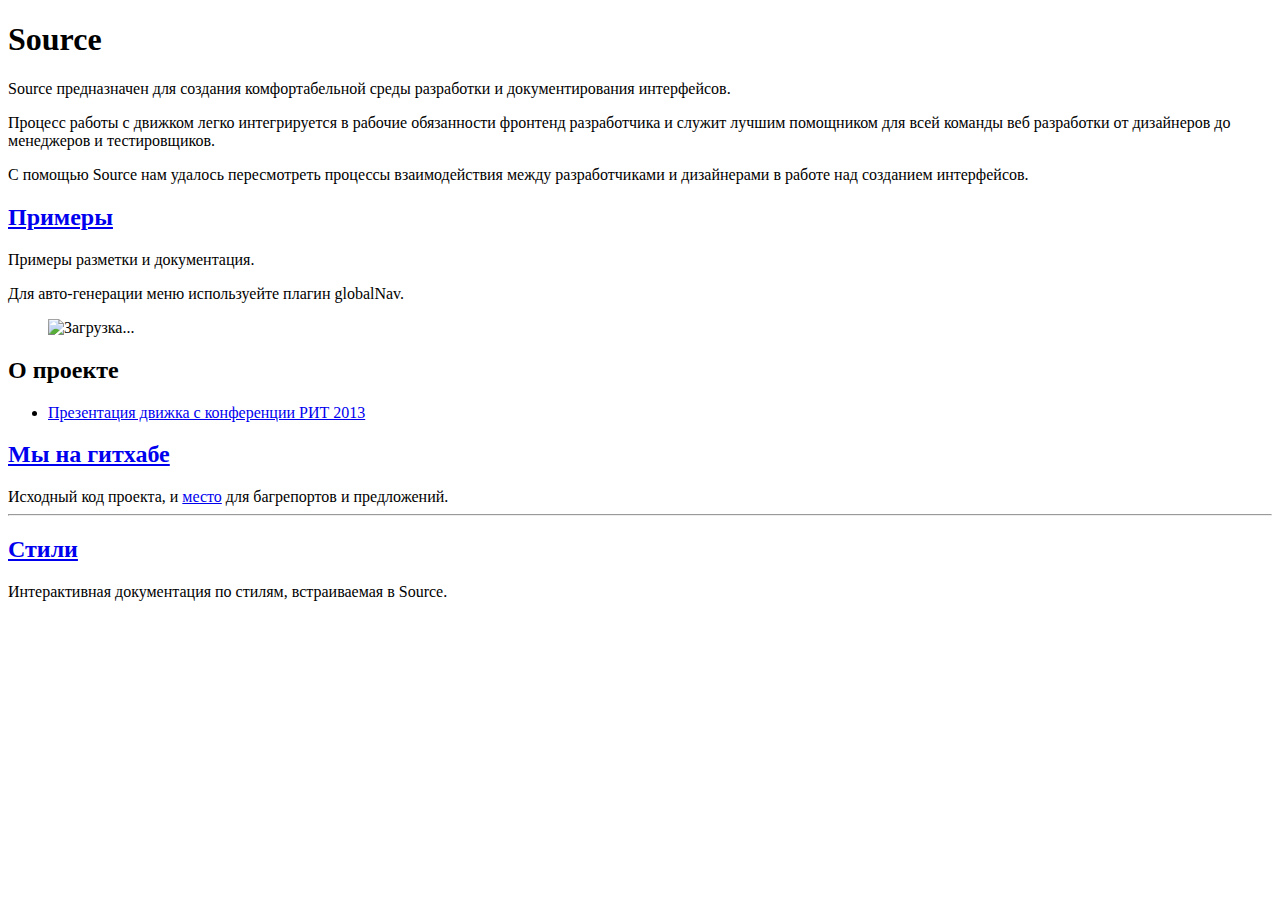
==== index.html @ d9c3a9f8 "Init" ====
<!DOCTYPE html>
<!--[if IE 7]>         <html class="ie7"> <![endif]-->
<!--[if IE 8]>         <html class="ie8"> <![endif]-->
<!--[if IE 9]>         <html class="ie9"> <![endif]-->
<!--[if gt IE 9]><!--> <html> <!--<![endif]-->
<head>
    <meta charset="UTF-8">
    <meta http-equiv="X-UA-Compatible" content="IE=10">
    <meta name="source-page-role" content="navigation">

    <title>Source!</title>

    <!-- Source default resources -->
        <link href="/core/css/core.css" rel="stylesheet">

        <!--[if lt IE 9]><script src="/core/js/lib/html5shiv.js"></script><![endif]-->
        <script data-main="/core/js/source" src="/core/js/lib/require-jquery.js"></script>
    <!-- /Source default resources -->
</head>
<body>

<div class="source_container"><div class="source_main source_col-main" role="main">

    <h1>Source</h1>

	<p>Source предназначен для создания комфортабельной среды разработки и документирования интерфейсов.</p>

	<p>Процесс работы с движком легко интегрируется в рабочие обязанности фронтенд разработчика и служит лучшим помощником для всей команды веб разработки от дизайнеров до менеджеров и тестировщиков.</p>

	<p>С помощью Source нам удалось пересмотреть процессы взаимодействия между разработчиками и дизайнерами в работе над созданием интерфейсов.</p>

    <div class="source_col">
        <div class="source_catalog" data-nav="examples">
            <h2 class="source_catalog_title"><a class="source_a_bl" href="/examples">Примеры</a></h2>

            <div class="source_catalog_tx">
                <p>Примеры разметки и документация.</p>
                <p>Для авто-генерации меню используейте плагин globalNav.</p>
            </div>

            <ul class="source_catalog_list">
	            <img src="/core/i/process.gif" alt="Загрузка..."/>
            </ul>
        </div>
    </div
    ><div class="source_col">
        <div class="source_catalog">
            <h2 class="source_catalog_title">О проекте</h2>

            <ul class="source_catalog_list">
	            <li><a class="source_catalog_a source_a_g"  href="http://rhr.me/pres/source/">Презентация движка с конференции РИТ 2013</a></li>
            </ul>
        </div>
    </div
    ><div class="source_col">

        <div class="source_catalog">
            <h2 class="source_catalog_title"><a class="source_a_bl" href="https://github.com/sourcejs/source">Мы на гитхабе</a></h2>
            <div class="source_catalog_tx">Исходный код проекта, и <a href="https://github.com/sourcejs/source/issues">место</a> для багрепортов и предложений.</div>
        </div>

        <hr class="source_delim">

        <div class="source_catalog">
            <h2 class="source_catalog_title"><a class="source_a_bl" href="https://github.com/sourcejs/Styles">Стили</a></h2>
            <div class="source_catalog_tx">Интерактивная документация по стилям, встраиваемая в Source.</div>
        </div>

    </div>

</div></div>

</body>
</html>
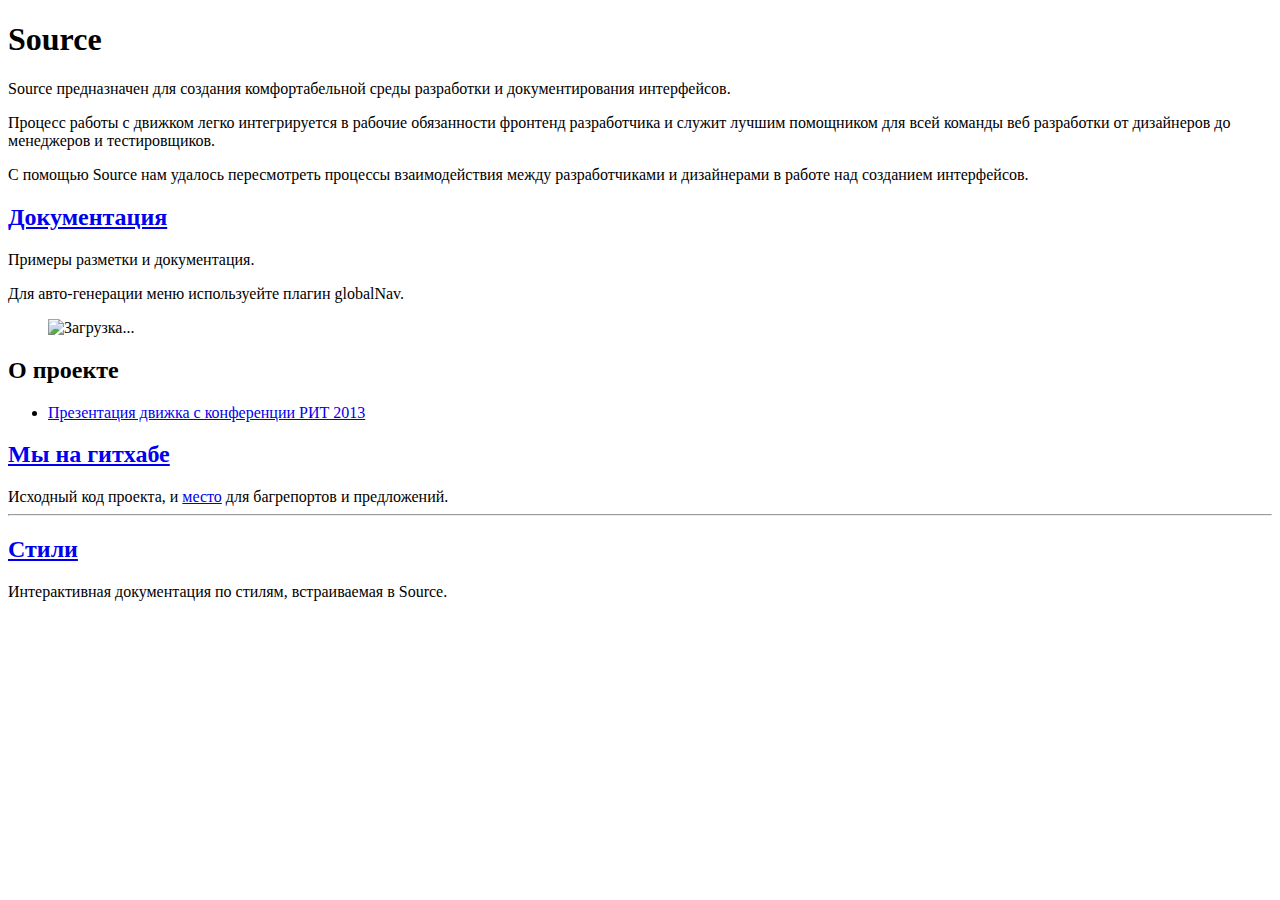
==== commit 7a34a312: "Merge with master" ====
--- a/index.html
+++ b/index.html
@@ -31,7 +31,7 @@
 
     <div class="source_col">
         <div class="source_catalog" data-nav="examples">
-            <h2 class="source_catalog_title"><a class="source_a_bl" href="/examples">Примеры</a></h2>
+            <h2 class="source_catalog_title"><a class="source_a_bl" href="/examples">Документация</a></h2>
 
             <div class="source_catalog_tx">
                 <p>Примеры разметки и документация.</p>
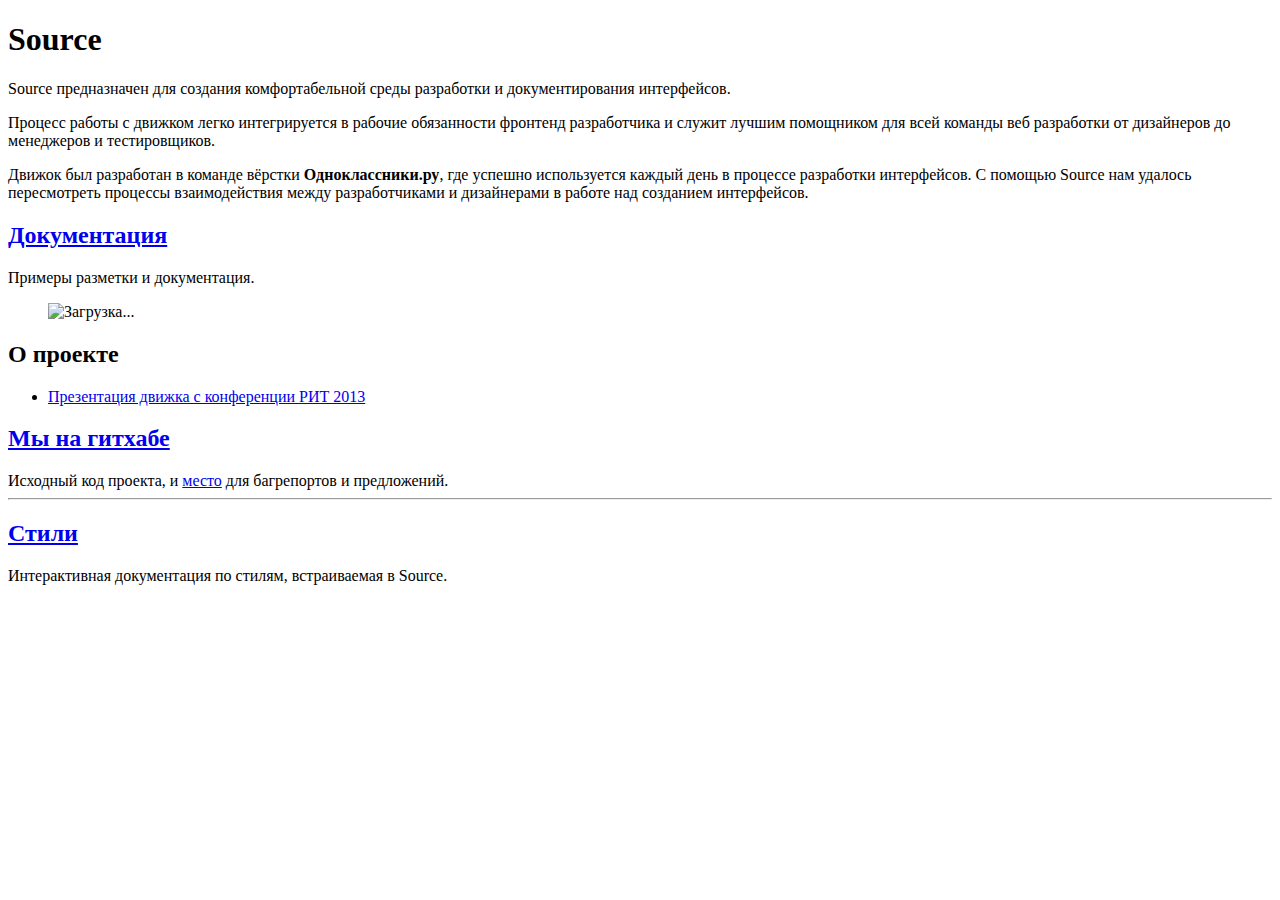
==== commit c3e0aa90: "Обновление описания на главной" ====
--- a/index.html
+++ b/index.html
@@ -23,11 +23,13 @@
 
     <h1>Source</h1>
 
-	<p>Source предназначен для создания комфортабельной среды разработки и документирования интерфейсов.</p>
+	<div class="source_main_descr">
+		<p>Source предназначен для создания комфортабельной среды разработки и документирования интерфейсов.</p>
 
-	<p>Процесс работы с движком легко интегрируется в рабочие обязанности фронтенд разработчика и служит лучшим помощником для всей команды веб разработки от дизайнеров до менеджеров и тестировщиков.</p>
+		<p>Процесс работы с движком легко интегрируется в рабочие обязанности фронтенд разработчика и служит лучшим помощником для всей команды веб разработки от дизайнеров до менеджеров и тестировщиков.</p>
 
-	<p>С помощью Source нам удалось пересмотреть процессы взаимодействия между разработчиками и дизайнерами в работе над созданием интерфейсов.</p>
+		<p>Движок был разработан в команде вёрстки <b>Одноклассники.ру</b>, где успешно используется каждый день в процессе разработки интерфейсов. С помощью Source нам удалось пересмотреть процессы взаимодействия между разработчиками и дизайнерами в работе над созданием интерфейсов.</p>
+	</div>
 
     <div class="source_col">
         <div class="source_catalog" data-nav="examples">
@@ -35,7 +37,6 @@
 
             <div class="source_catalog_tx">
                 <p>Примеры разметки и документация.</p>
-                <p>Для авто-генерации меню используейте плагин globalNav.</p>
             </div>
 
             <ul class="source_catalog_list">
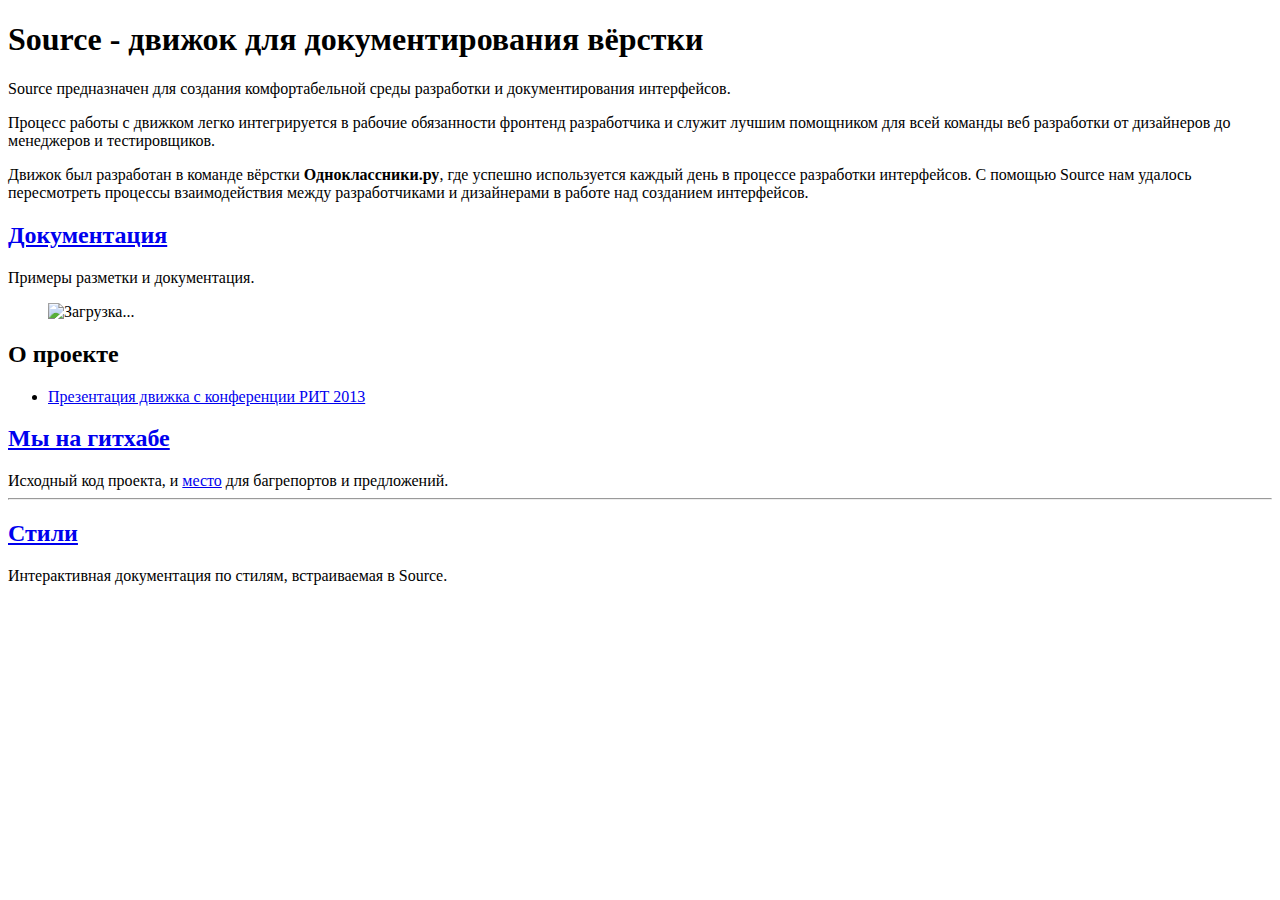
==== commit e2ed3826: "Merge with master" ====
--- a/index.html
+++ b/index.html
@@ -21,7 +21,7 @@
 
 <div class="source_container"><div class="source_main source_col-main" role="main">
 
-    <h1>Source</h1>
+    <h1>Source - движок для документирования вёрстки</h1>
 
 	<div class="source_main_descr">
 		<p>Source предназначен для создания комфортабельной среды разработки и документирования интерфейсов.</p>
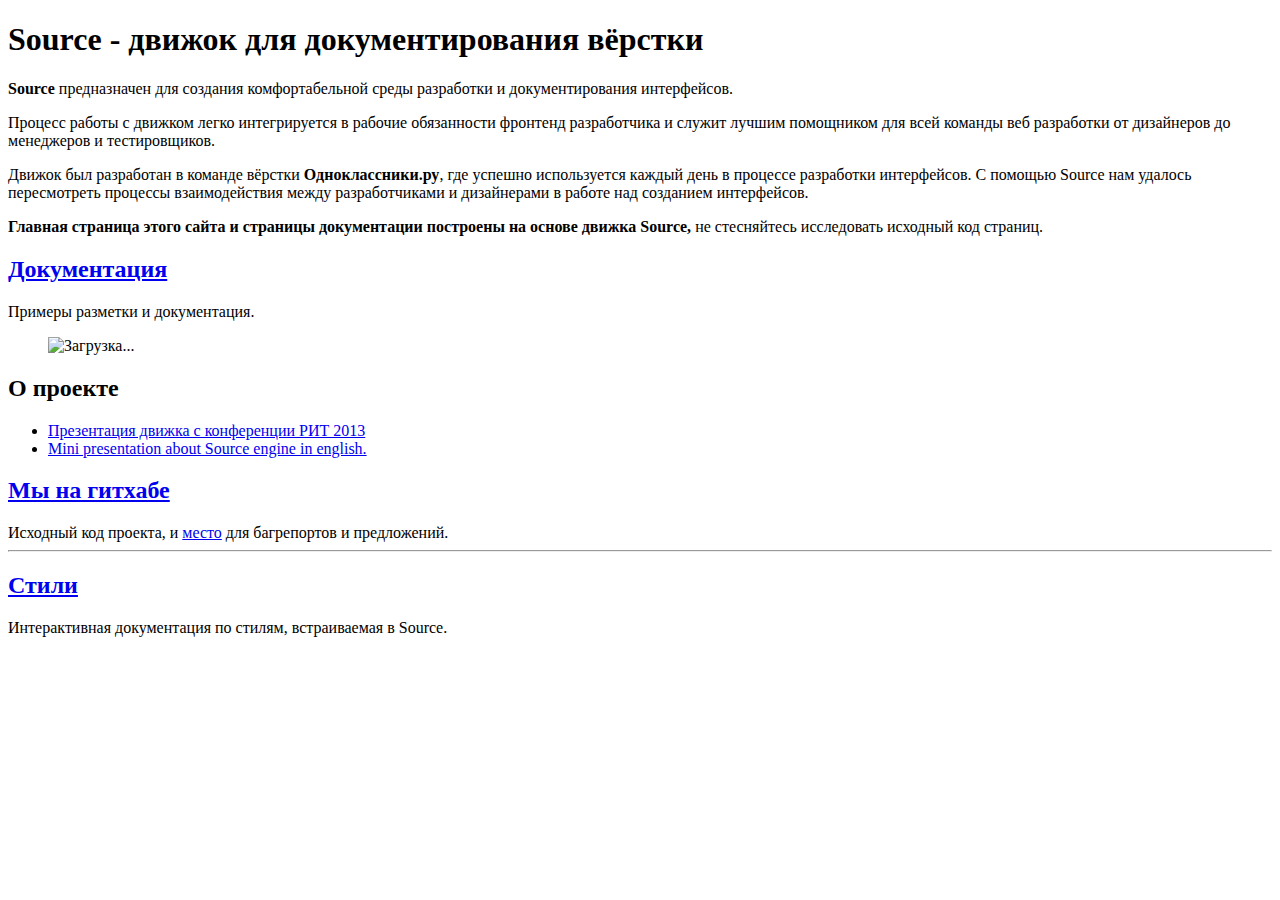
==== commit ab07b4d3: "Few main page improvements" ====
--- a/index.html
+++ b/index.html
@@ -24,11 +24,13 @@
     <h1>Source - движок для документирования вёрстки</h1>
 
 	<div class="source_main_descr">
-		<p>Source предназначен для создания комфортабельной среды разработки и документирования интерфейсов.</p>
+		<p><b>Source</b> предназначен для создания комфортабельной среды разработки и документирования интерфейсов.</p>
 
 		<p>Процесс работы с движком легко интегрируется в рабочие обязанности фронтенд разработчика и служит лучшим помощником для всей команды веб разработки от дизайнеров до менеджеров и тестировщиков.</p>
 
 		<p>Движок был разработан в команде вёрстки <b>Одноклассники.ру</b>, где успешно используется каждый день в процессе разработки интерфейсов. С помощью Source нам удалось пересмотреть процессы взаимодействия между разработчиками и дизайнерами в работе над созданием интерфейсов.</p>
+
+		<p><b>Главная страница этого сайта и страницы документации построены на основе движка Source,</b> не стесняйтесь исследовать исходный код страниц.</p>
 	</div>
 
     <div class="source_col">
@@ -50,6 +52,7 @@
 
             <ul class="source_catalog_list">
 	            <li><a class="source_catalog_a source_a_g"  href="http://rhr.me/pres/source/">Презентация движка с конференции РИТ 2013</a></li>
+	            <li><a class="source_catalog_a source_a_g"  href="http://rhr.me/pres/source-min">Mini presentation about Source engine in english.</a></li>
             </ul>
         </div>
     </div
@@ -71,5 +74,32 @@
 
 </div></div>
 
+<!-- Yandex.Metrika counter -->
+<script type="text/javascript">
+	(function (d, w, c) {
+		(w[c] = w[c] || []).push(function() {
+			try {
+				w.yaCounter21071395 = new Ya.Metrika({id:21071395,
+					webvisor:true,
+					clickmap:true,
+					trackLinks:true,
+					accurateTrackBounce:true});
+			} catch(e) { }
+		});
+
+		var n = d.getElementsByTagName("script")[0],
+				s = d.createElement("script"),
+				f = function () { n.parentNode.insertBefore(s, n); };
+		s.type = "text/javascript";
+		s.async = true;
+		s.src = (d.location.protocol == "https:" ? "https:" : "http:") + "//mc.yandex.ru/metrika/watch.js";
+
+		if (w.opera == "[object Opera]") {
+			d.addEventListener("DOMContentLoaded", f, false);
+		} else { f(); }
+	})(document, window, "yandex_metrika_callbacks");
+</script>
+<noscript><div><img src="//mc.yandex.ru/watch/21071395" style="position:absolute; left:-9999px;" alt="" /></div></noscript>
+<!-- /Yandex.Metrika counter -->
 </body>
 </html>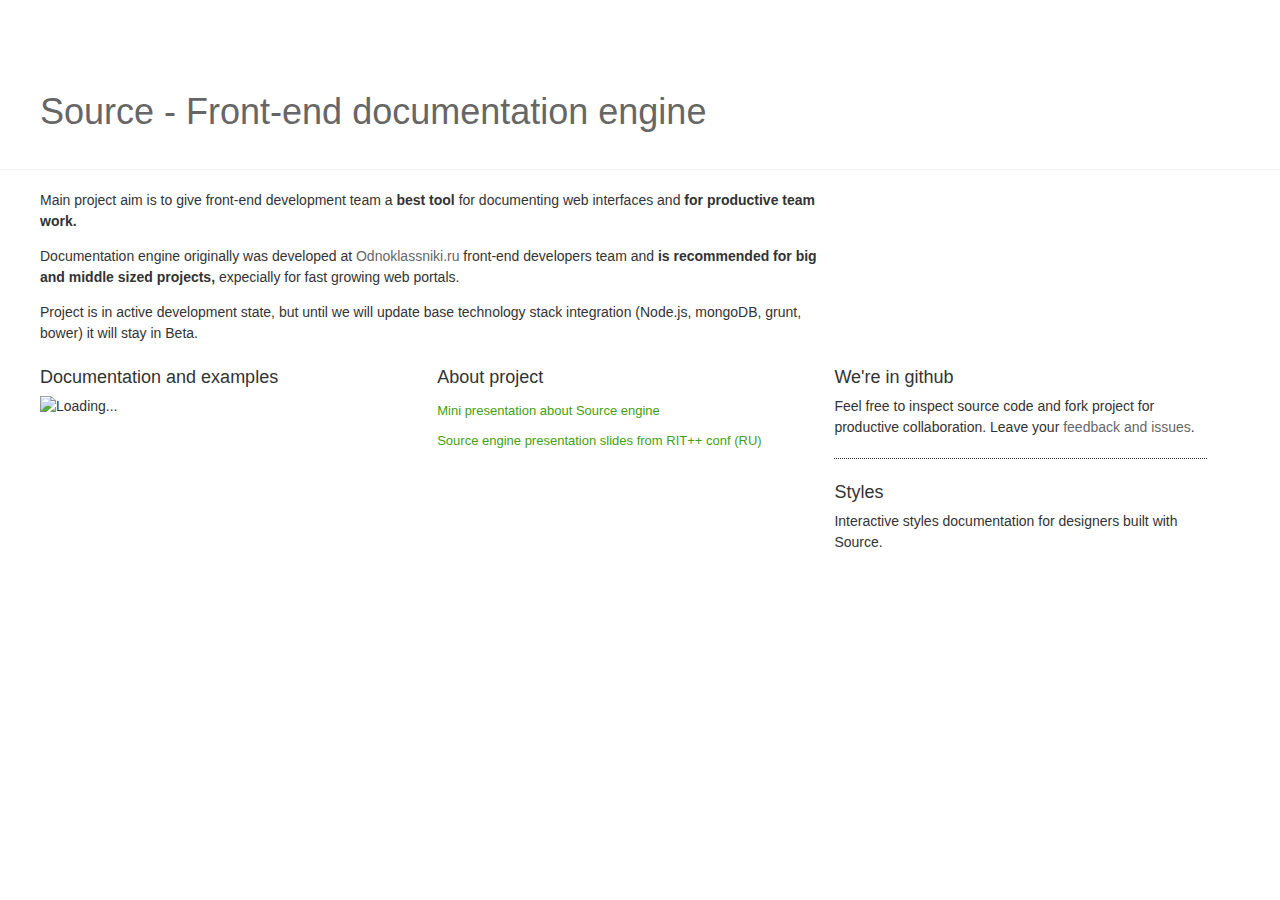
==== commit f365b17c: "Merge with master" ====
--- a/index.html
+++ b/index.html
@@ -21,53 +21,48 @@
 
 <div class="source_container"><div class="source_main source_col-main" role="main">
 
-    <h1>Source - движок для документирования вёрстки</h1>
+    <h1>Source - Front-end documentation engine</h1>
 
 	<div class="source_main_descr">
-		<p><b>Source</b> предназначен для создания комфортабельной среды разработки и документирования интерфейсов.</p>
+        <p>Main project aim is to give front-end development team a <b>best tool</b> for documenting web interfaces and <b>for productive team work.</b></p>
 
-		<p>Процесс работы с движком легко интегрируется в рабочие обязанности фронтенд разработчика и служит лучшим помощником для всей команды веб разработки от дизайнеров до менеджеров и тестировщиков.</p>
+        <p>Documentation engine originally was developed at <a href="http://corp.mail.ru/en/communications/odnoklassniki">Odnoklassniki.ru</a> front-end developers team and <b>is recommended for big and middle sized projects,</b> expecially for fast growing web portals.</p>
 
-		<p>Движок был разработан в команде вёрстки <b>Одноклассники.ру</b>, где успешно используется каждый день в процессе разработки интерфейсов. С помощью Source нам удалось пересмотреть процессы взаимодействия между разработчиками и дизайнерами в работе над созданием интерфейсов.</p>
-
-		<p><b>Главная страница этого сайта и страницы документации построены на основе движка Source,</b> не стесняйтесь исследовать исходный код страниц.</p>
+        <p>Project is in active development state, but until we will update base technology stack integration (Node.js, mongoDB, grunt, bower) it will stay in Beta.</p>
 	</div>
 
     <div class="source_col">
-        <div class="source_catalog" data-nav="examples">
-            <h2 class="source_catalog_title"><a class="source_a_bl" href="/examples">Документация</a></h2>
-
-            <div class="source_catalog_tx">
-                <p>Примеры разметки и документация.</p>
-            </div>
+        <div class="source_catalog" data-nav="docs">
+            <h2 class="source_catalog_title"><a class="source_a_bl" href="/docs">Documentation and examples</a></h2>
 
             <ul class="source_catalog_list">
-	            <img src="/core/i/process.gif" alt="Загрузка..."/>
+                <!--Navigation is filed automaticaly-->
+                <img src="/core/i/process.gif" alt="Loading..."/>
             </ul>
         </div>
     </div
     ><div class="source_col">
         <div class="source_catalog">
-            <h2 class="source_catalog_title">О проекте</h2>
+            <h2 class="source_catalog_title">About project</h2>
 
             <ul class="source_catalog_list">
-	            <li><a class="source_catalog_a source_a_g"  href="http://rhr.me/pres/source/">Презентация движка с конференции РИТ 2013</a></li>
-	            <li><a class="source_catalog_a source_a_g"  href="http://rhr.me/pres/source-min">Mini presentation about Source engine in english.</a></li>
+	            <li><a class="source_catalog_a source_a_g"  href="http://rhr.me/pres/source-min">Mini presentation about Source engine</a></li>
+	            <li><a class="source_catalog_a source_a_g"  href="http://rhr.me/pres/source/">Source engine presentation slides from RIT++ conf (RU)</a></li>
             </ul>
         </div>
     </div
     ><div class="source_col">
 
         <div class="source_catalog">
-            <h2 class="source_catalog_title"><a class="source_a_bl" href="https://github.com/sourcejs/source">Мы на гитхабе</a></h2>
-            <div class="source_catalog_tx">Исходный код проекта, и <a href="https://github.com/sourcejs/source/issues">место</a> для багрепортов и предложений.</div>
+            <h2 class="source_catalog_title"><a class="source_a_bl" href="https://github.com/sourcejs/source">We're in github</a></h2>
+            <div class="source_catalog_tx">Feel free to inspect source code and fork project for productive collaboration. Leave your <a href="https://github.com/sourcejs/source/issues">feedback and issues</a>.</div>
         </div>
 
         <hr class="source_delim">
 
         <div class="source_catalog">
-            <h2 class="source_catalog_title"><a class="source_a_bl" href="https://github.com/sourcejs/Styles">Стили</a></h2>
-            <div class="source_catalog_tx">Интерактивная документация по стилям, встраиваемая в Source.</div>
+            <h2 class="source_catalog_title"><a class="source_a_bl" href="https://github.com/sourcejs/Styles">Styles</a></h2>
+            <div class="source_catalog_tx">Interactive styles documentation for designers built with Source.</div>
         </div>
 
     </div>
--- a/core/css/core.css
+++ b/core/css/core.css
@@ -0,0 +1,14 @@
+﻿/*
+* Source engine http://sourcejs.com
+* @copyright 2013 Source, http://sourcejs.com
+* @license MIT license: http://github.com/sourcejs/source/wiki/MIT-License
+* */
+
+/* Default core styles */
+@import url('/core/css/defaults.css');
+
+/* Users override */
+@import url('/user/css/user.css');
+
+
+/* TODO: add themes */